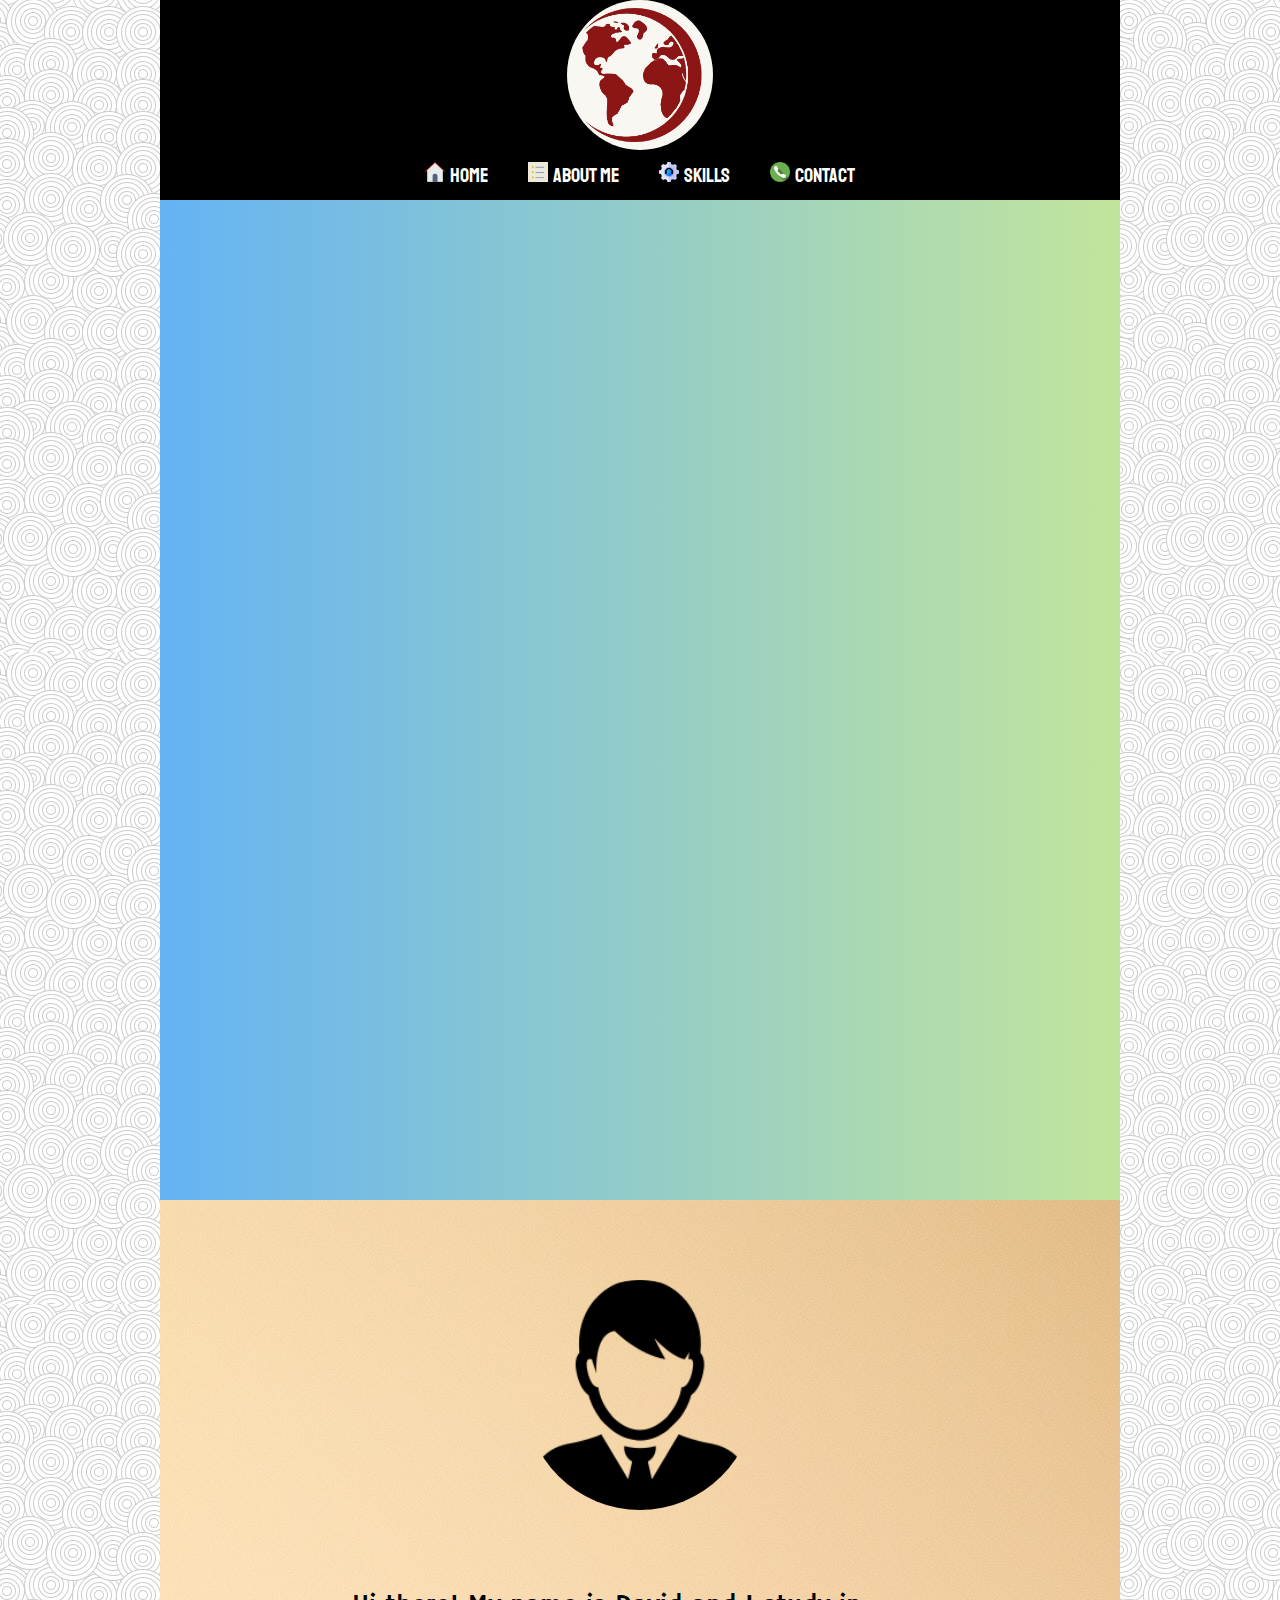
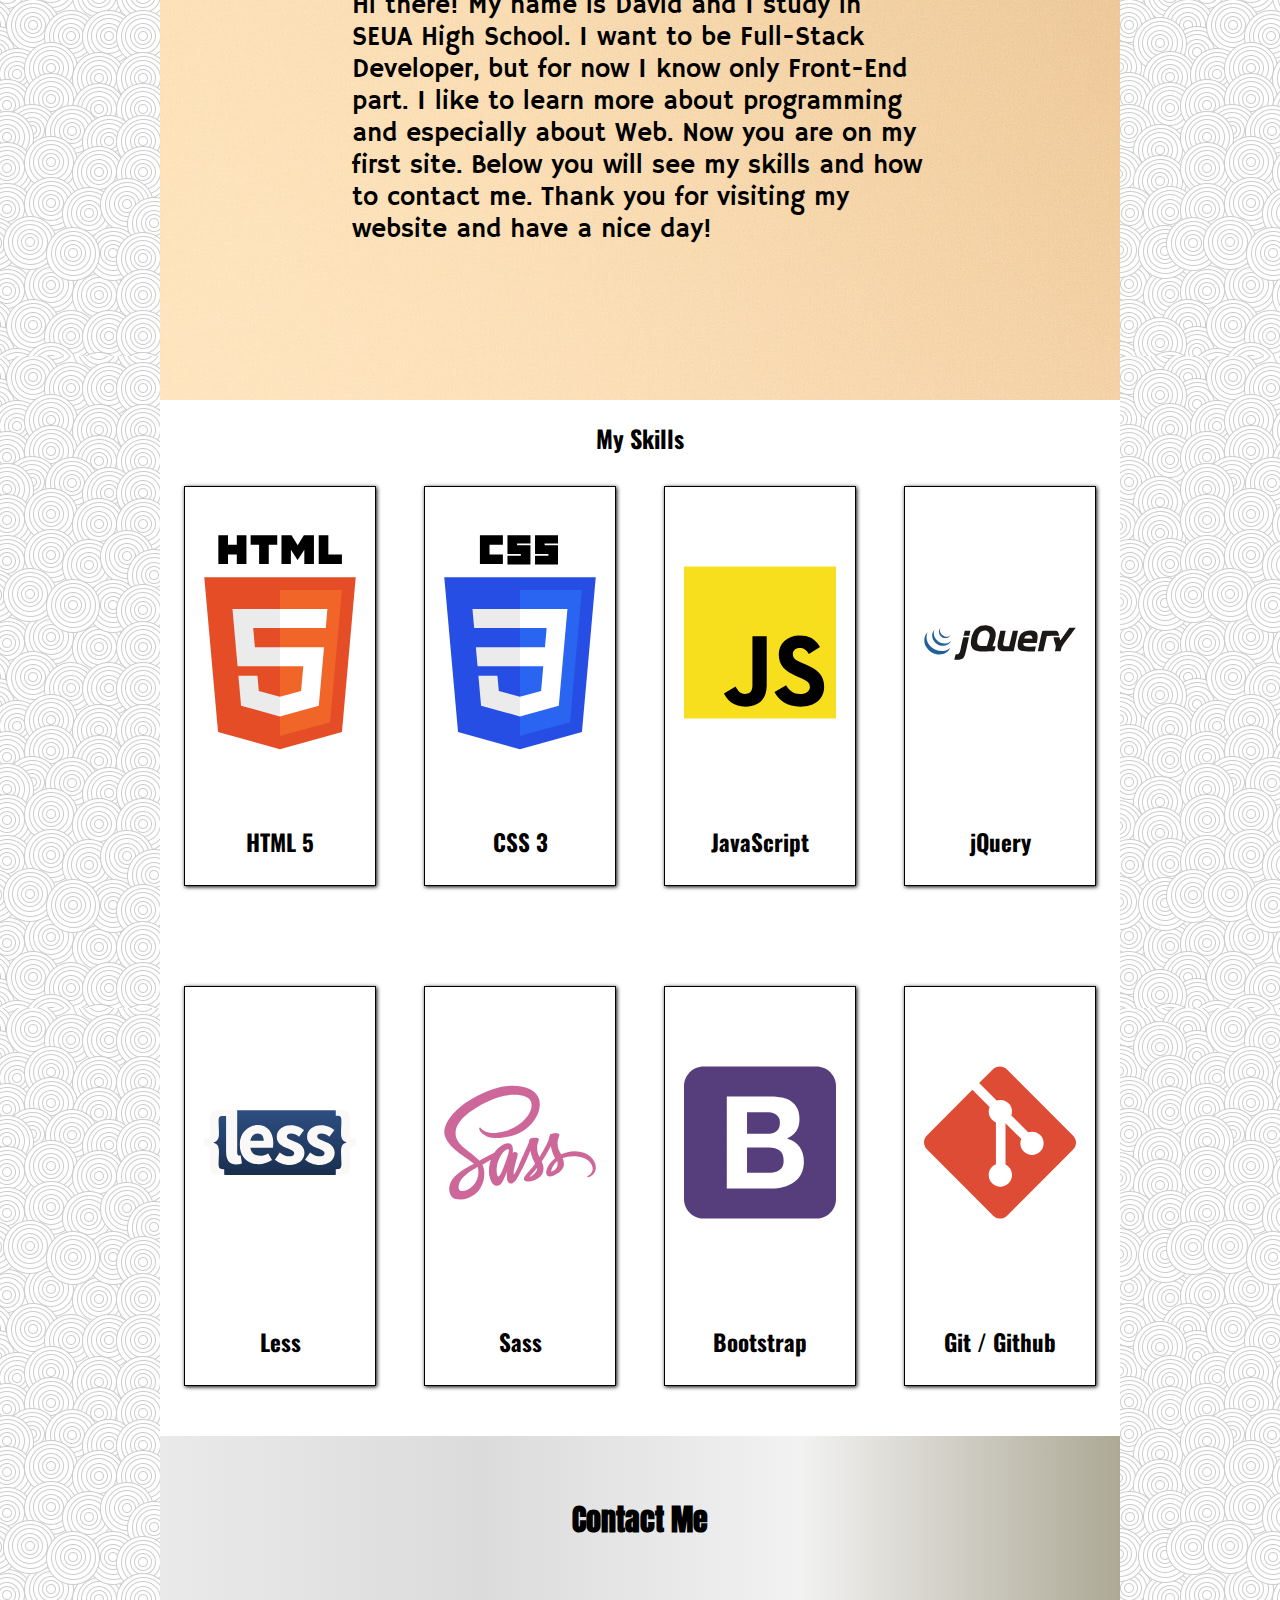
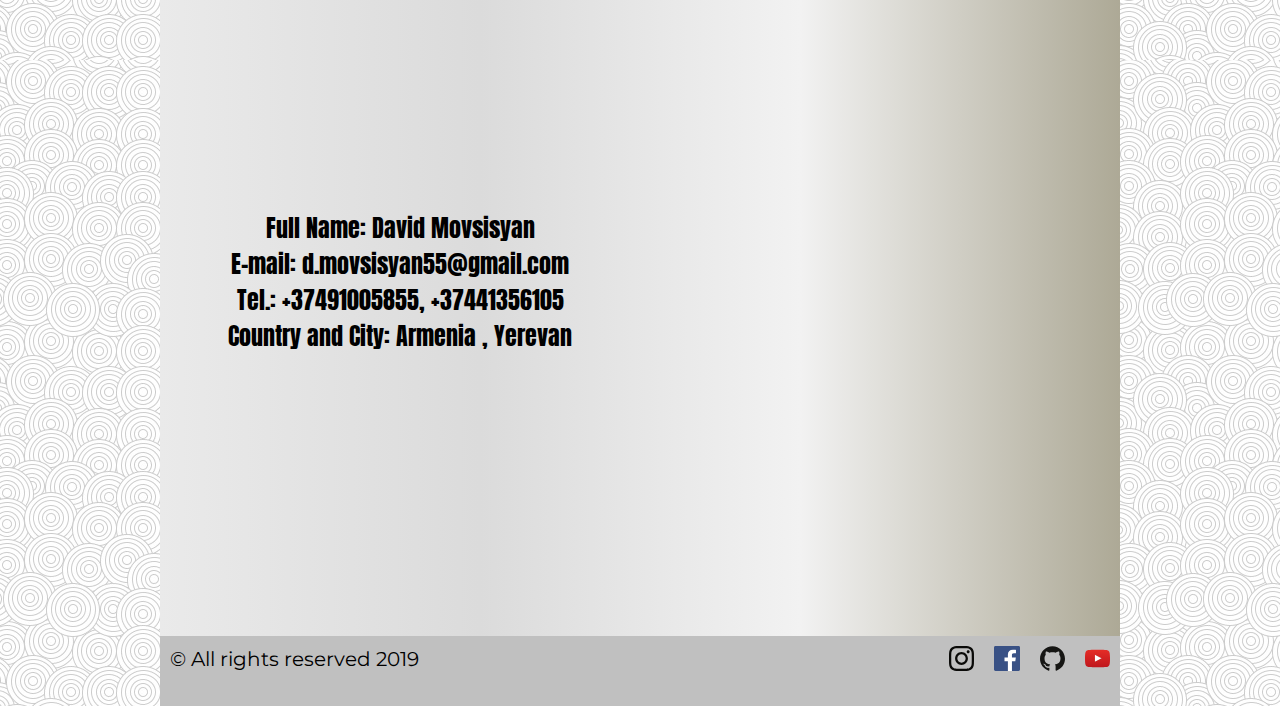
==== index.html @ c710116a "MyWebsitev1.0" ====
<!DOCTYPE html>
<html>

<head>
    <title>Site Example</title>
    <meta charset="utf-8">
    <meta name="viewport" content="width=device-width, initial-scale=1.0">
    <link rel="stylesheet" href="./style/style.css">
    <link rel="stylesheet" href="./style/header.css">
    <link rel="stylesheet" href="./style/main.css">
    <link rel="stylesheet" href="./style/footer.css">
    <link rel="stylesheet" href="./style/mediaQueries.css">
    <link rel="shortcut icon" href="./ico/icon.ico" type="image/x-icon">

    <link href="https://fonts.googleapis.com/css?family=Staatliches" rel="stylesheet">
    <link href="https://fonts.googleapis.com/css?family=Montserrat" rel="stylesheet">
    <link href="https://fonts.googleapis.com/css?family=Inconsolata" rel="stylesheet">
    <link href="https://fonts.googleapis.com/css?family=Anton" rel="stylesheet">
    <link href="https://fonts.googleapis.com/css?family=Laila" rel="stylesheet">
    <link href="https://fonts.googleapis.com/css?family=Oswald" rel="stylesheet">
    <link href="https://fonts.googleapis.com/css?family=Hammersmith+One" rel="stylesheet">


    <script src="https://cdnjs.cloudflare.com/ajax/libs/jquery/3.3.1/jquery.min.js"></script>
    <script src="./script/script.js"></script>
</head>

<body>
    <header>
        <img src="./img/logo.png" alt="Site Logo" id="logo">
    </header>
    <nav id="menu" data-status="deactive">
        <img src="./img/logo.png" alt="Site Mini Logo" id="mini-logo" data-status="deactive">
        <ul>
            <li><img src="./ico/home.ico" alt="Home Icon" class="tab-icons"><a href="#home" id="home-tab"
                    class="menu-text">
                    Home </a></li>
            <li><img src="./ico/list.ico" alt="About Icon" class="tab-icons"><a href="#about-me" id="home-tab"
                    class="menu-text">
                    About me</a></li>
            <li><img src="./ico/settings.ico" alt="Contact Icon" class="tab-icons"><a href="#skills" id="contact-tab"
                    class="menu-text">
                    Skills </a></li>
            <li><img src="./ico/phone.ico" alt="Other Icon" class="tab-icons"><a href="#contact" id="other-tab"
                    class="menu-text">
                    Contact</a></li>
        </ul>
    </nav>
    <main id="main">
        <a id="home"></a>
        <section id="basic-langs-section">

            <article class="basic-langs deactive" id="html-article">
                <h1>HTML 5</h1>
                <p>Lorem ipsum dolor sit amet, consectetur adipisicing elit. Est fugiat iure vitae enim qui cupiditate
                    sint! Quos nisi qui porro similique eligendi, laboriosam laborum! Temporibus eum praesentium in
                    reiciendis quidem!</p>
                <img src="./img/html-5.svg" alt="HTML 5">
            </article>

            <article class="basic-langs deactive" id="css-article">
                <h1>CSS 3</h1>
                <p>Lorem ipsum dolor sit amet, consectetur adipisicing elit. Est fugiat iure vitae enim qui cupiditate
                    sint! Quos nisi qui porro similique eligendi, laboriosam laborum! Temporibus eum praesentium in
                    reiciendis quidem!</p>
                <img src="./img/css-3.svg" alt="HTML 5">
            </article>

            <article class="basic-langs deactive" id="js-article">
                <h1>JavaScript</h1>
                <p>Lorem ipsum dolor sit amet, consectetur adipisicing elit. Est fugiat iure vitae enim qui cupiditate
                    sint! Quos nisi qui porro similique eligendi, laboriosam laborum! Temporibus eum praesentium in
                    reiciendis quidem!</p>
                <img src="./img/javascript.svg" alt="HTML 5">
            </article>

        </section>
        <a id="about-me"></a>
        <section id="about-me-section">
            <img src="./img/myPhoto.png" id="my-photo" alt="My Photo">
            <p id="my-bio">
                Hi there! My name is David and I study in SEUA High School. I want to be Full-Stack Developer, but for
                now I know only Front-End part. I
                like to learn more about programming and especially about Web. Now you are on my first site. Below you
                will see my skills and how to contact me. Thank you for visiting my website and have a nice day!
            </p>
        </section>
        <a id="skills"></a>
        <h2 id="my-skills-h2">My Skills</h2>
        <section id="my-skills-section">
            <article class="skills-articles">
                <ul class="skills-ul">
                    <li class="skill">
                        <img src="./img/html-5.svg" alt="HTML5">
                        <h3>HTML 5</h3>
                    </li>
                    <li class="skill">
                        <img src="./img/css-3.svg" alt="CSS3">
                        <h3>CSS 3</h3>
                    </li>
                    <li class="skill"><img src="./img/javascript.svg" alt="CSS3">
                        <h3>JavaScript</h3>
                    </li>
                    <li class="skill"><img src="./img/jquery.svg" alt="CSS3">
                        <h3>jQuery</h3>
                    </li>
                </ul>
            </article>
            <article class="skills-articles">
                <ul class="skills-ul">
                    <li class="skill"><img src="./img/less.svg" alt="CSS3">
                        <h3>Less</h3>
                    </li>
                    <li class="skill"><img src="./img/sass.svg" alt="CSS3">
                        <h3>Sass</h3>
                    </li>
                    <li class="skill"><img src="./img/bootstrap.svg" alt="CSS3">
                        <h3>Bootstrap</h3>
                    </li>
                    <li class="skill"><img src="./img/git-icon.svg" alt="CSS3">
                        <h3>Git / Github</h3>
                    </li>
                </ul>
            </article>
        </section>
        <a id="contact"></a>
        <section id="contact-section">
            <h3>Contact Me</h3>
            <article id="wrapper">
                <article id="contact-text" class="contact-box">
                    <ul>
                        <li>Full Name: David Movsisyan</li>
                        <li>E-mail: d.movsisyan55@gmail.com</li>
                        <li>Tel.: +37491005855, +37441356105</li>
                        <li>Country and City: Armenia , Yerevan</li>
                    </ul>
                </article>
                <article id="contact-google-map" class="contact-box">
                    <iframe
                        src="https://www.google.com/maps/embed?pb=!1m18!1m12!1m3!1d3047.81558860102!2d44.520844415647645!3d40.19091727726535!2m3!1f0!2f0!3f0!3m2!1i1024!2i768!4f13.1!3m3!1m2!1s0x406abd2086b2df83%3A0xc610c0812ab39292!2sSEUA+High+School!5e0!3m2!1sru!2s!4v1551697526144"
                        frameborder="0" style="border:0" allowfullscreen></iframe>
                </article>
            </article>

        </section>
    </main>
    <footer>
        <span id="rigths">&copy; All rights reserved 2019</span>
        <ul>
            <li><a href="https://instagram.com" target="_blank"><img src="./ico/instagram-icon.svg" alt="Instagram"
                        class="footer-icons"></a></li>
            <li><a href="https://facebook.com" target="_blank"><img src="./ico/facebook.svg" alt="Facebook"
                        class="footer-icons"></a></li>
            <li><a href="https://github.com" target="_blank"><img src="./ico/github-icon.svg" alt="Git"
                        class="footer-icons"></a></li>
            <li><a href="https://youtube.com" target="_blank"><img src="./ico/youtube.svg" alt="Youtube"
                        class="footer-icons"></a></li>
        </ul>
    </footer>
</body>

</html>
---- style/style.css ----
* {
    margin: 0;
    padding: 0;
    outline: none;
    box-sizing: border-box;
}

body {
    background-color: #d5deed;
    background-image: url("../img/background.jpg");
    /* background-repeat: no-repeat repeat; */
}
---- style/header.css ----
header {
    text-align: center;
    width: 75vw;
    height: 150px;

    background-color: black;

    margin: auto;
}

header>img {
    display: inline-block;
    border-radius: 50%;
    height: 100%;
}

nav {
    z-index: 5;
}

nav[data-status="deactive"] {
    display: flex;
    align-items: center;
    position: relative;

    width: 75vw;
    height: 50px;

    background-color: black;
    margin: auto;

    transition: background-color .2s linear, height .3s linear, border-radius .5s linear;
}

nav[data-status="active"] {
    display: flex;
    align-items: center;
    position: fixed;

    width: 75vw;
    height: 59px;
    border-radius: 0px 0px 10px 10px;
    opacity: 0.85;

    top: 0px;
    right: 0;
    left: 0;
    margin-left: auto;
    margin-right: auto;

    background-color: rgb(44, 35, 35);

    transition: background-color .2s linear, height .3s linear, border-radius .5s linear;
}

nav>img[data-status="deactive"] {
    position: absolute;
    opacity: 0;

    height: 85%;
    border-radius: 50%;

    transition: opacity .2s linear;

    left: 10px;
}

nav>img[data-status="active"] {
    position: absolute;
    opacity: 1;

    height: 85%;
    border-radius: 50%;

    transition: opacity .2s linear;

    left: 10px;
}

nav>ul {
    display: flex;
    justify-content: center;
    list-style: none;

    transition: justify-content .1s linear;
    width: 100%;
}

nav>ul>li {
    margin: 0px 20px;
    /* width: 100px; */
    /* max-height: 25px; */
}

nav>ul>li>a.menu-text {
    /* position: relative; */
    text-decoration: none;
    color: white;
    font-size: 1.26em;
    font-family: 'Staatliches', cursive;

    transition: color .1s linear, font-size .1s linear;
}

nav>ul>li>a.menu-text.active {
    text-decoration: none;
    color: white;
    font-size: 1.312em;
    font-family: 'Staatliches', cursive;

    transition: color .1s linear, font-size .1s linear;
}

nav>ul>li>a.menu-text:hover {
    color: rgb(168, 159, 159);
}


img.tab-icons {
    margin-right: 2px;
    width: 20px;
    height: 20px;

    transform: scale(1);
    transition: transform .1s linear, margin-right .1s linear;
}

img.tab-icons.active {
    margin-right: 4px;

    transform: scale(1.1);
    transition: transform .1s linear, margin-right .1s linear;
}
---- style/main.css ----
main {
    width: 75vw;
    height: auto;
    background-color: white;
    margin: auto;
    text-align: center;
}

/* Basic langs */

section#basic-langs-section {
    display: flex;
    flex-direction: column;
    justify-content: space-around;
    text-align: center;
    width: 100%;
    height: 1000px;
    background: #c2e59c;
    /* fallback for old browsers */
    background: -webkit-linear-gradient(to right, #64b3f4, #c2e59c);
    /* Chrome 10-25, Safari 5.1-6 */
    background: linear-gradient(to right, #64b3f4, #c2e59c);
    /* W3C, IE 10+/ Edge, Firefox 16+, Chrome 26+, Opera 12+, Safari 7+ */
}

article.basic-langs.deactive {
    opacity: 0;
}

article#html-article.basic-langs.active {
    opacity: 1;
    transition: opacity .5s linear;
    transition-delay: .5s;
}

article#css-article.basic-langs.active {
    opacity: 1;
    transition: opacity .5s linear;
    transition-delay: 1s;
}

article#js-article.basic-langs.active {
    opacity: 1;
    transition: opacity .5s linear;
    transition-delay: 1.5s;
}

article.basic-langs {
    position: relative;
    width: 100%;
    height: 25%;
}

article.basic-langs>h1 {
    font-family: 'Oswald', sans-serif;
    position: absolute;
    width: 75%;
    font-size: 1.9em;
    top: 20%;
}

article.basic-langs>p {
    font-family: 'Laila', serif;
    position: absolute;
    width: 75%;
    font-size: 1.2em;
    top: 40%;
}

article.basic-langs>img {
    position: absolute;
    top: 0;
    height: 100%;
    width: 20%;
    right: 0;
}

article#css-article>img {
    left: 10px;
}

article#css-article>h1 {
    right: 0;
}

article#css-article>p {
    right: 0;
}

/* About me */

section#about-me-section {
    width: 100%;
    height: 800px;
    display: flex;
    flex-direction: column;
    align-items: center;
    text-align: left;
    background-image: url("../img/aboutMeBG.jpg");
}

img#my-photo {
    display: inline-block;
    position: relative;
    top: 10%;
    border-radius: 50%;
    width: 230px;
    height: 230px;
}

p#my-bio {
    max-width: 60%;
    position: relative;
    top: 20%;
    font-size: 1.625em;
    font-family: 'Hammersmith One', sans-serif;
}

/* My skills */

h2#my-skills-h2{
    font-family: 'Oswald', sans-serif;
    position: relative;
    top: 20px;
}

section#my-skills-section {
    width: 100%;
    height: 1000px;
    background-color: white;
}

article.skills-articles {
    display: flex;
    justify-content: center;
    align-items: center;
    width: 100%;
    height: 50%;
}

ul.skills-ul {
    list-style: none;
    display: flex;
    justify-content: space-around;
    align-items: center;
    width: 100%;
    height: 100%;
}

li.skill {
    display: flex;
    flex-direction: column;
    justify-content: space-around;
    align-items: center;
    width: 20%;
    height: 80%;
    border: 1px solid black;
    box-shadow: 1px 1px 4px;
    transform: scale(1);
    transition: transform .3s linear, box-shadow .3s linear;
}

li.skill:hover {
    transform: scale(1.02);
    box-shadow: 1px 1px 10px;
    transition: transform .3s linear, box-shadow .3s linear;
}

li.skill>img {
    width: 80%;
    height: 65%;
}

li.skill>h3 {
    font-size: 1.438em;
    font-family: 'Oswald', sans-serif;
}

/* Contact section */

section#contact-section {
    height: 800px;
    width: 100%;
    background: #ADA996;
    /* fallback for old browsers */
    background: -webkit-linear-gradient(to right, #EAEAEA, #DBDBDB, #F2F2F2, #ADA996);
    /* Chrome 10-25, Safari 5.1-6 */
    background: linear-gradient(to right, #EAEAEA, #DBDBDB, #F2F2F2, #ADA996);
    /* W3C, IE 10+/ Edge, Firefox 16+, Chrome 26+, Opera 12+, Safari 7+ */
    text-align: center;
}

section#contact-section>h3 {
    font-size: 1.9em;
    position: relative;
    top: 60px;
    font-family: 'Anton', sans-serif;
}

article.contact-box {
    width: 50%;
    height: 100%;
}

article#wrapper {
    width: 100%;
    height: 100%;
    display: flex;
}

article#contact-text {
    display: flex;
    justify-content: center;
    align-items: center;
}

article#contact-text>ul {
    list-style: none;
    font-size: 1.5em;
    font-family: 'Anton', sans-serif;
}

article#contact-google-map {
    display: flex;
    justify-content: center;
    align-items: center;
}

article#contact-google-map>iframe {
    width: 80%;
    height: 40%;
}
---- style/footer.css ----
footer {
    height: 70px;
    width: 75vw;

    background: silver;

    font-family: 'Montserrat', sans-serif;

    position: relative;
    bottom: 0px;
    margin: auto;
}

footer>ul {
    list-style: none;
    display: flex;
    justify-content: flex-end;
    position: relative;
    top: 10px;

    transition: top .1s linear;
}

footer>ul>li {
    margin: 0px 10px;
}

span#rigths {
    position: absolute;
    font-size: 20px;
    bottom: 50%;
    left: 10px;

    transition: font-size .1s linear
}

.footer-icons {
    width: 1.575em;
    height: 1.575em;

    transform: scale(1);
    transition: transform .1s linear;
}

.footer-icons:hover {
    transform: scale(1.2);
    transition: transform .1s linear;
}
---- style/mediaQueries.css ----
@media (max-width:848px) {
    img#my-photo {
        width: 130px;
        height: 130px;
    }
    p#my-bio {
        font-size: 1.225em;
    }
    section#my-skills-section{
        height: 600px;
    }
    h2#my-skills-h2{
        font-size: 1.2em;
        top: 0;
    }
    section#contact-section>h3{
        font-size:1.4em;
    }
    article#contact-text>ul{
        font-size:1.2em;
    }
    article#wrapper{
        flex-direction: column;
    }
    article.contact-box{
        width: 100%;
        height: 50%;
    }
    article#contact-google-map>iframe{
        height: 80%;
    }
}

@media (max-width:790px) {
    #mini-logo {
        display: none;
    }
}

@media (max-width:632px) {
    header, nav[data-status="deactive"], nav[data-status="active"], footer, main {
        width: 100vw;
    }
    /* HEADER PART */
    nav>ul {
        justify-content: space-around;
    }
    nav>ul>li {
        width: auto;
    }
    nav>ul>li>a.menu-text {
        font-size: 0.756em;
    }
    nav>ul>li>a.menu-text.active {
        font-size: 1.03em;
    }
    img.tab-icons {
        display: none;
    }
    img.tab-icons.active {
        transform: scale(0.8);
    }
    /* MAIN PART */
    article.basic-langs>p {
        font-size: 0.8em;
    }
    article.basic-langs>h1 {
        font-size: 1.2em;
    }
    li.skill>h3 {
        font-size: 1em;
    }
    /* FOOTER PART */
    footer>ul {
        top: 40px;
    }
    footer>ul>li {
        margin: 0px 2px;
    }
    span#rigths {
        top: 2px;
        font-size: 14px;
    }
    .footer-icons {
        transform: scale(0.6);
    }
    .footer-icons:hover {
        transform: scale(0.8);
    }
}

@media (max-width:450px){
    section#my-skills-section{
        height: 250px;
    }
}
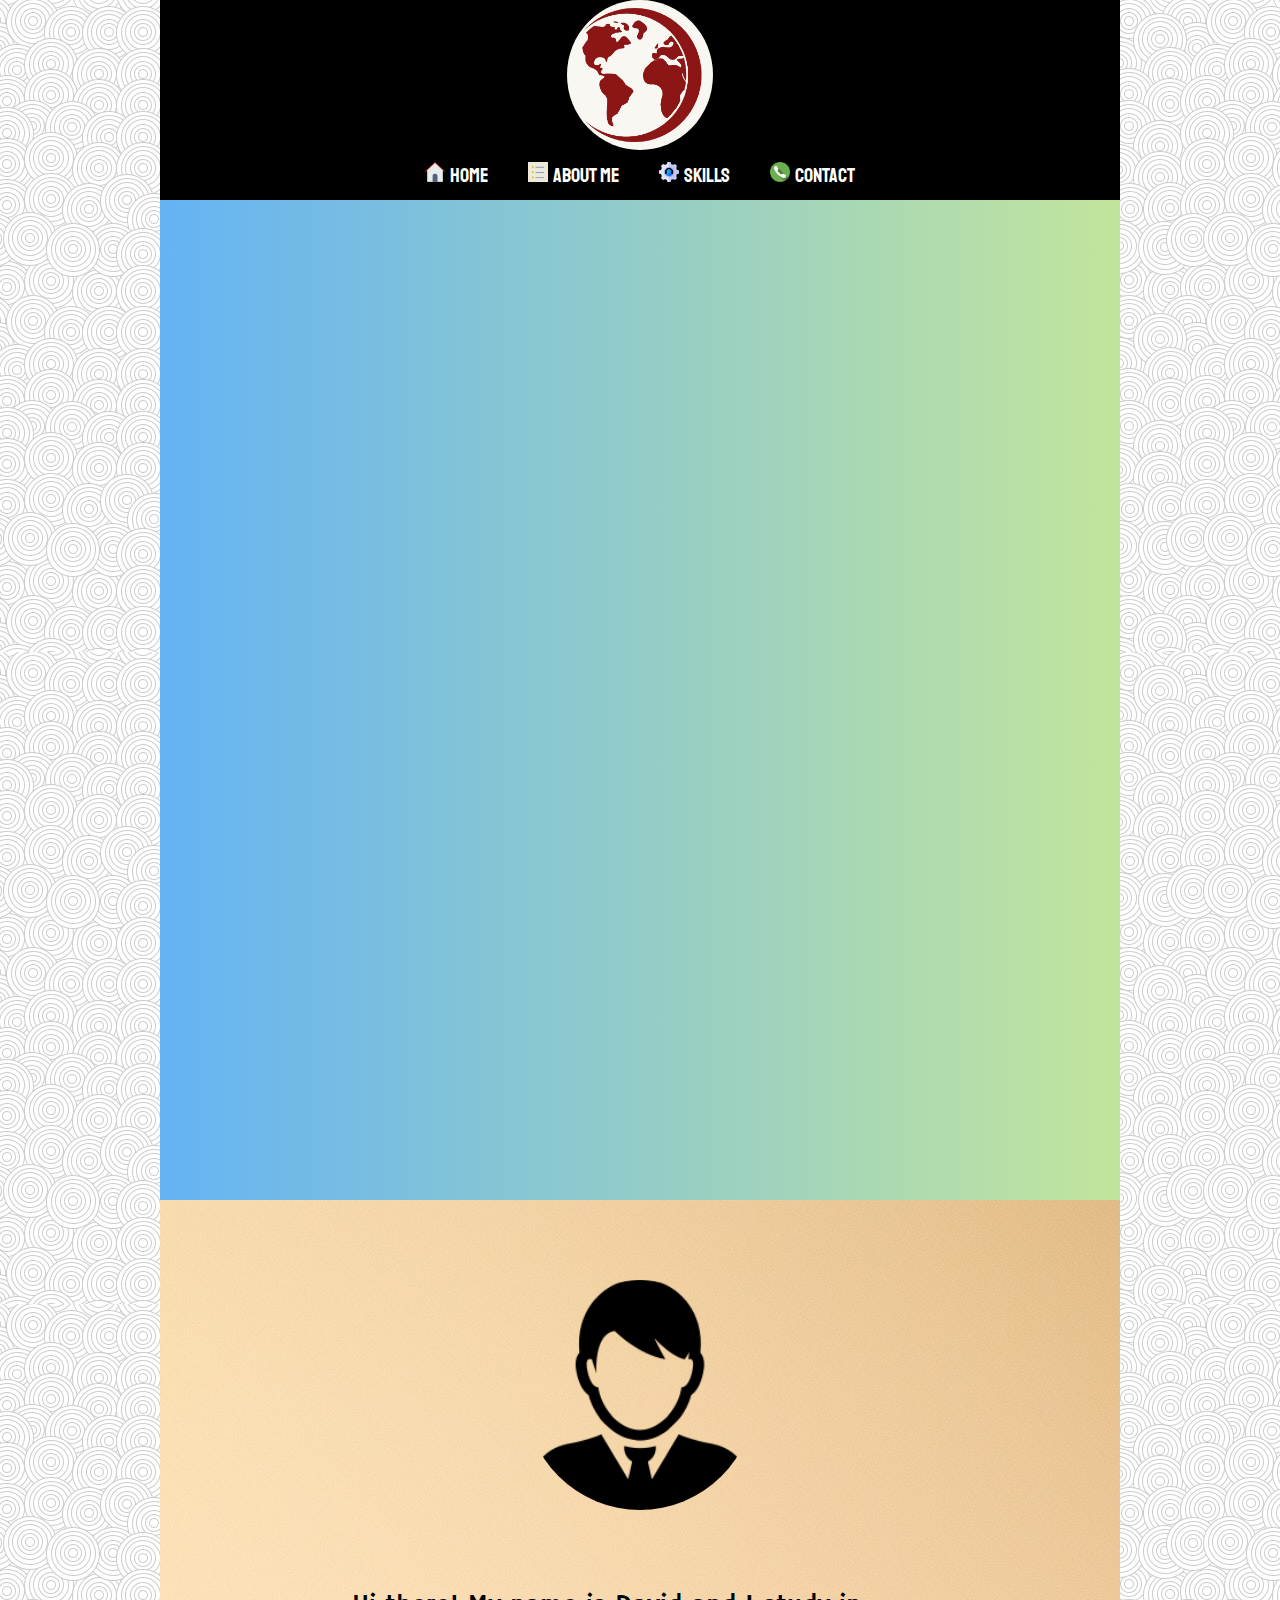
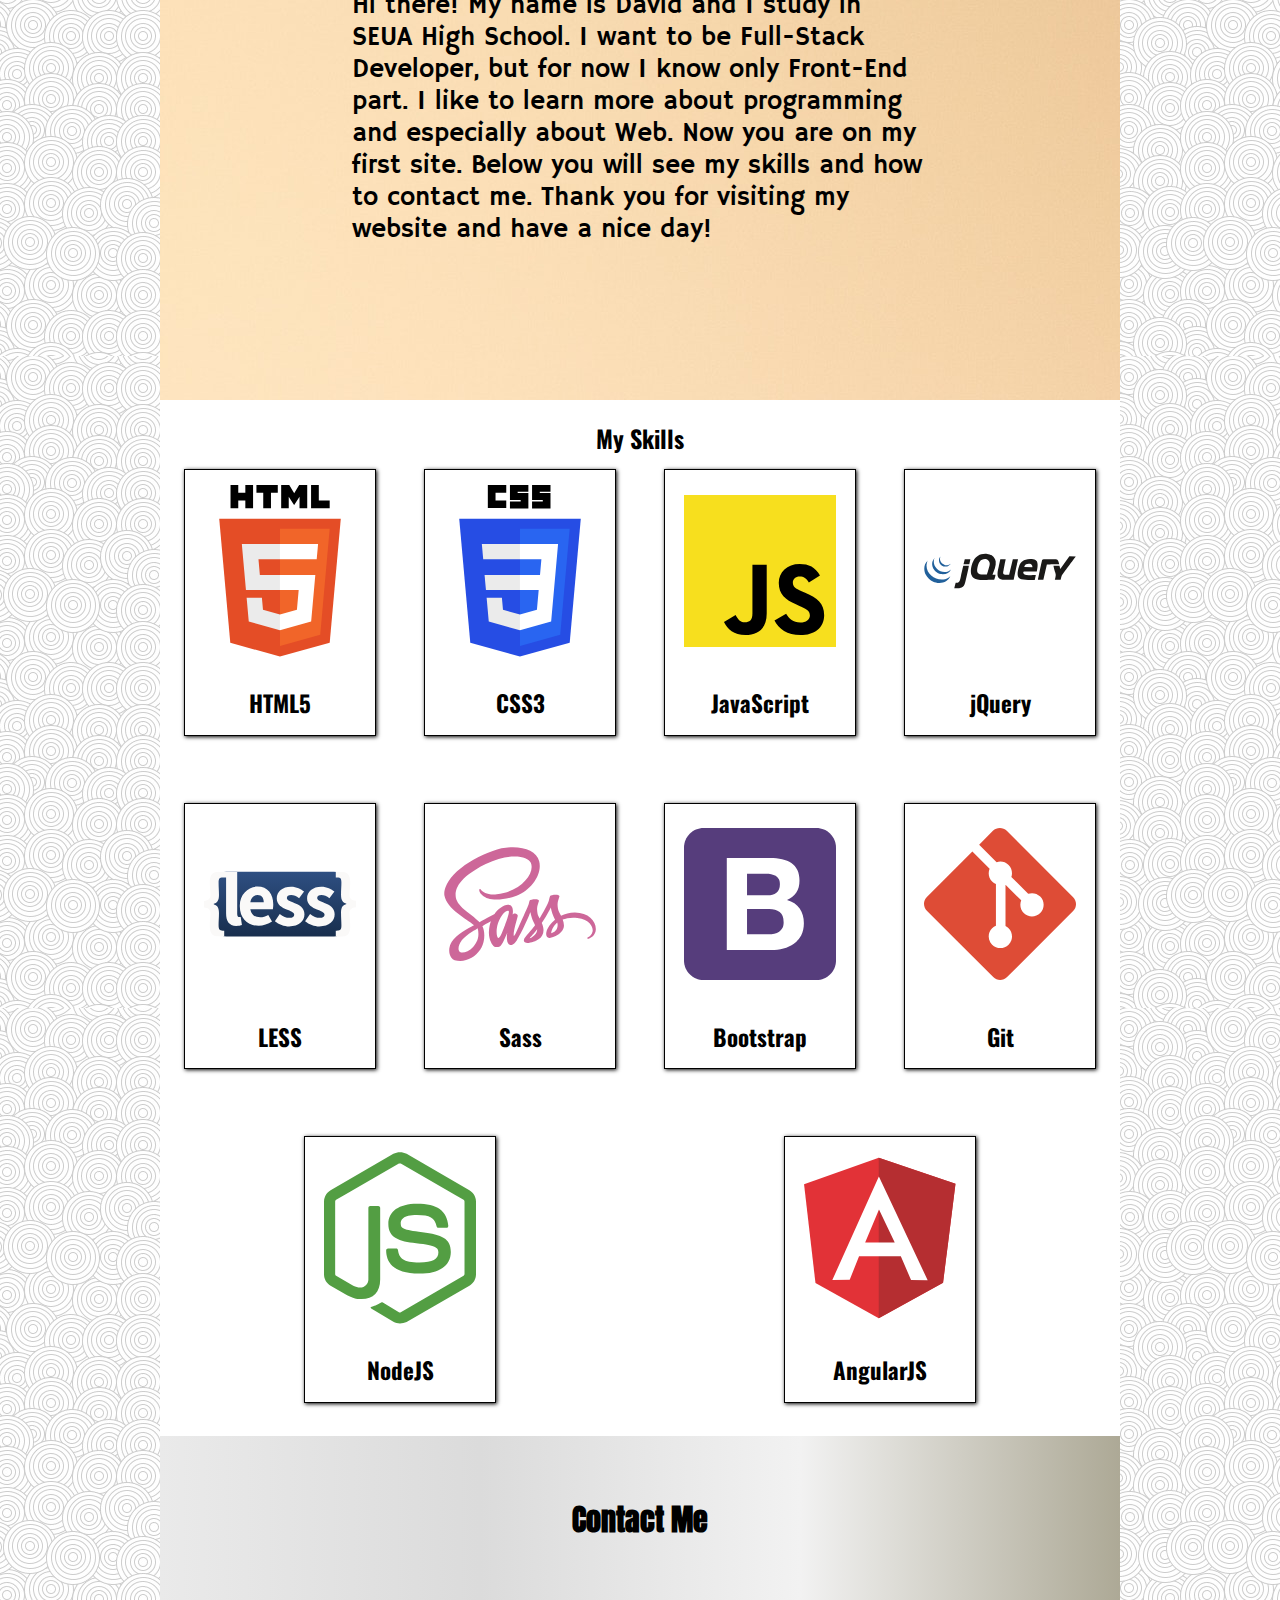
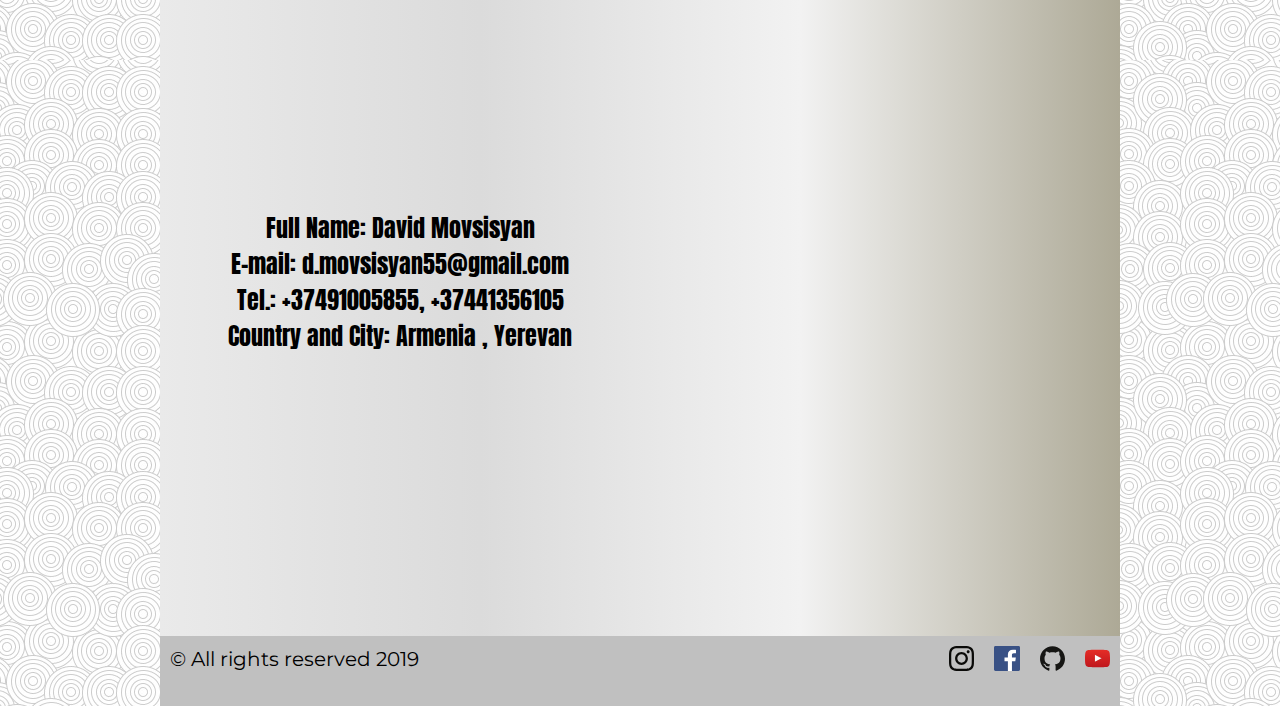
==== commit a50febb9: "PLS WORK!" ====
--- a/index.html
+++ b/index.html
@@ -5,6 +5,7 @@
     <title>Site Example</title>
     <meta charset="utf-8">
     <meta name="viewport" content="width=device-width, initial-scale=1.0">
+
     <link rel="stylesheet" href="./style/style.css">
     <link rel="stylesheet" href="./style/header.css">
     <link rel="stylesheet" href="./style/main.css">
@@ -22,7 +23,8 @@
 
 
     <script src="https://cdnjs.cloudflare.com/ajax/libs/jquery/3.3.1/jquery.min.js"></script>
-    <script src="./script/script.js"></script>
+    <script src="./script/script.js" defer ></script>
+    <script src="./script/skills_script.js" defer ></script>
 </head>
 
 <body>
@@ -55,7 +57,7 @@
                 <p>Lorem ipsum dolor sit amet, consectetur adipisicing elit. Est fugiat iure vitae enim qui cupiditate
                     sint! Quos nisi qui porro similique eligendi, laboriosam laborum! Temporibus eum praesentium in
                     reiciendis quidem!</p>
-                <img src="./img/html-5.svg" alt="HTML 5">
+                <img src="./img/html5.svg" alt="HTML 5">
             </article>
 
             <article class="basic-langs deactive" id="css-article">
@@ -63,7 +65,7 @@
                 <p>Lorem ipsum dolor sit amet, consectetur adipisicing elit. Est fugiat iure vitae enim qui cupiditate
                     sint! Quos nisi qui porro similique eligendi, laboriosam laborum! Temporibus eum praesentium in
                     reiciendis quidem!</p>
-                <img src="./img/css-3.svg" alt="HTML 5">
+                <img src="./img/css3.svg" alt="HTML 5">
             </article>
 
             <article class="basic-langs deactive" id="js-article">
@@ -88,40 +90,7 @@
         <a id="skills"></a>
         <h2 id="my-skills-h2">My Skills</h2>
         <section id="my-skills-section">
-            <article class="skills-articles">
-                <ul class="skills-ul">
-                    <li class="skill">
-                        <img src="./img/html-5.svg" alt="HTML5">
-                        <h3>HTML 5</h3>
-                    </li>
-                    <li class="skill">
-                        <img src="./img/css-3.svg" alt="CSS3">
-                        <h3>CSS 3</h3>
-                    </li>
-                    <li class="skill"><img src="./img/javascript.svg" alt="CSS3">
-                        <h3>JavaScript</h3>
-                    </li>
-                    <li class="skill"><img src="./img/jquery.svg" alt="CSS3">
-                        <h3>jQuery</h3>
-                    </li>
-                </ul>
-            </article>
-            <article class="skills-articles">
-                <ul class="skills-ul">
-                    <li class="skill"><img src="./img/less.svg" alt="CSS3">
-                        <h3>Less</h3>
-                    </li>
-                    <li class="skill"><img src="./img/sass.svg" alt="CSS3">
-                        <h3>Sass</h3>
-                    </li>
-                    <li class="skill"><img src="./img/bootstrap.svg" alt="CSS3">
-                        <h3>Bootstrap</h3>
-                    </li>
-                    <li class="skill"><img src="./img/git-icon.svg" alt="CSS3">
-                        <h3>Git / Github</h3>
-                    </li>
-                </ul>
-            </article>
+            
         </section>
         <a id="contact"></a>
         <section id="contact-section">
--- a/style/main.css
+++ b/style/main.css
@@ -135,7 +135,7 @@
     justify-content: center;
     align-items: center;
     width: 100%;
-    height: 50%;
+    /* height: 50%; */
 }
 
 ul.skills-ul {
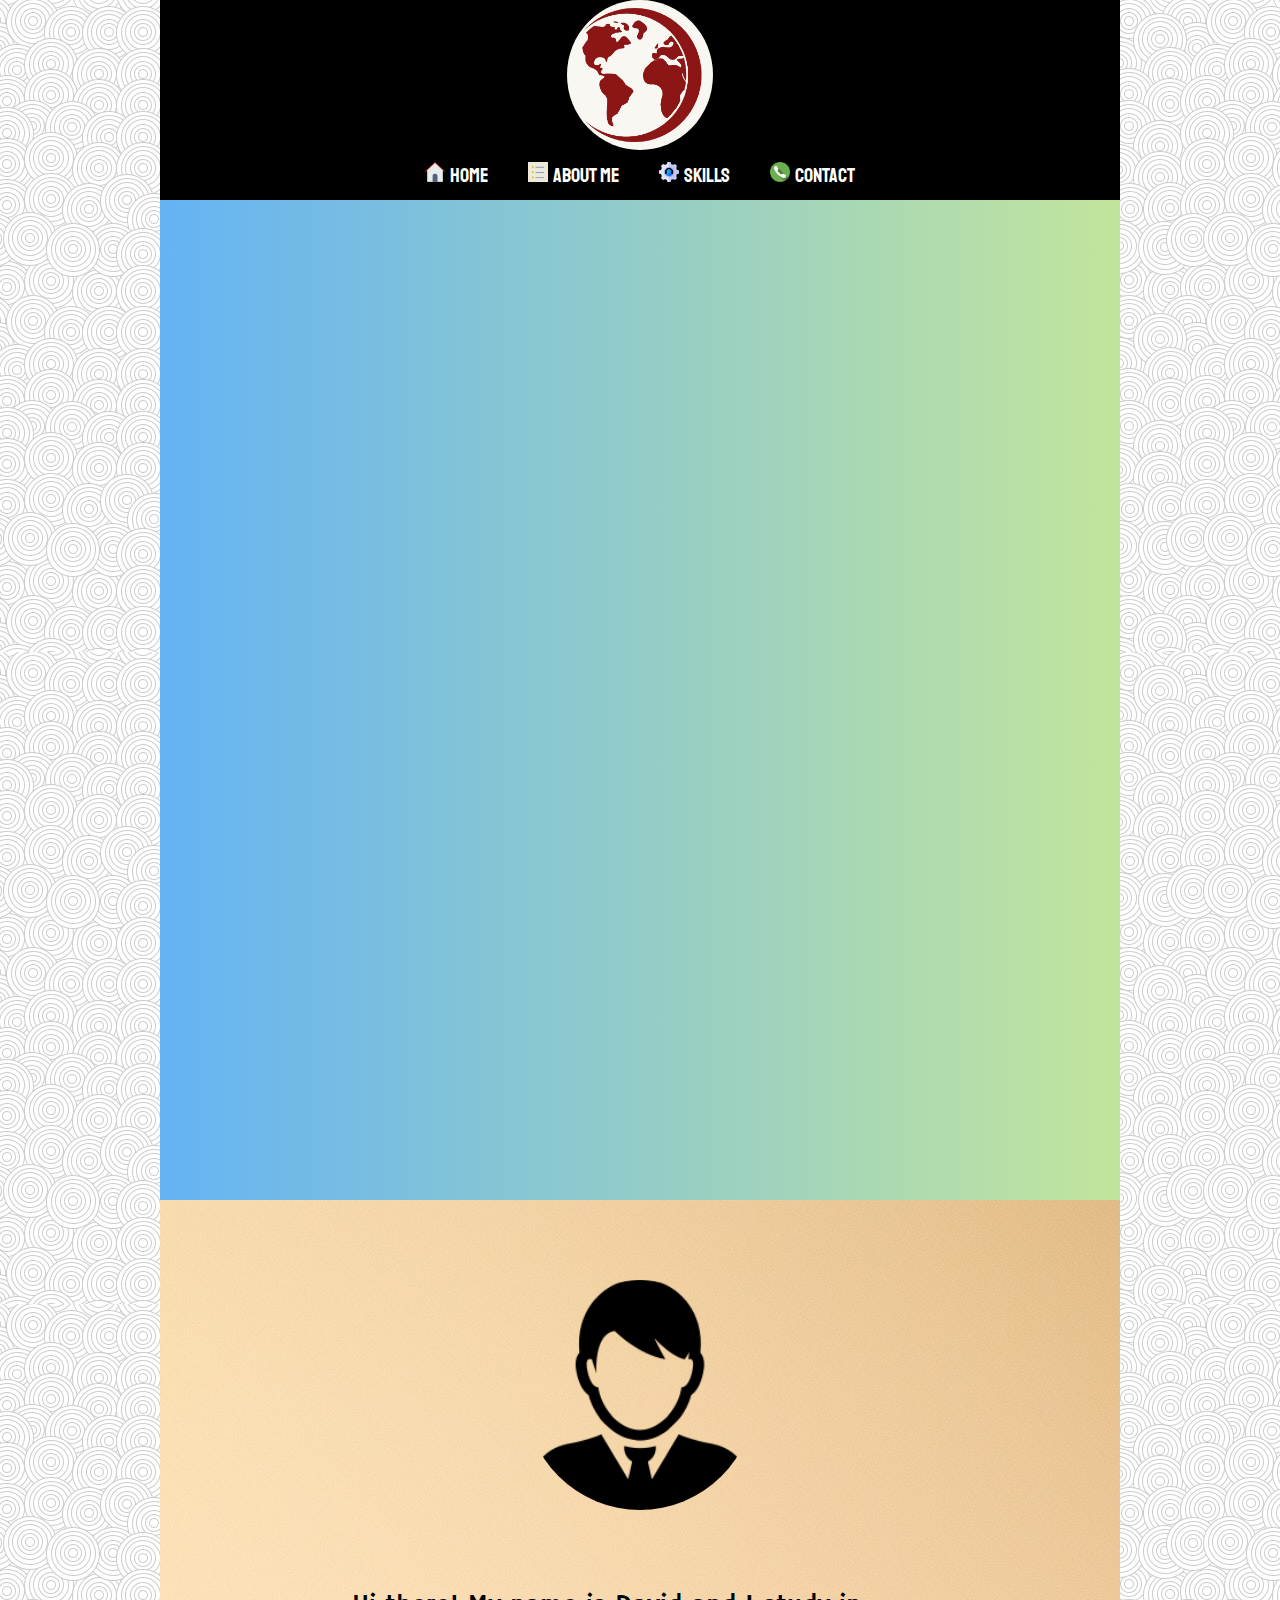
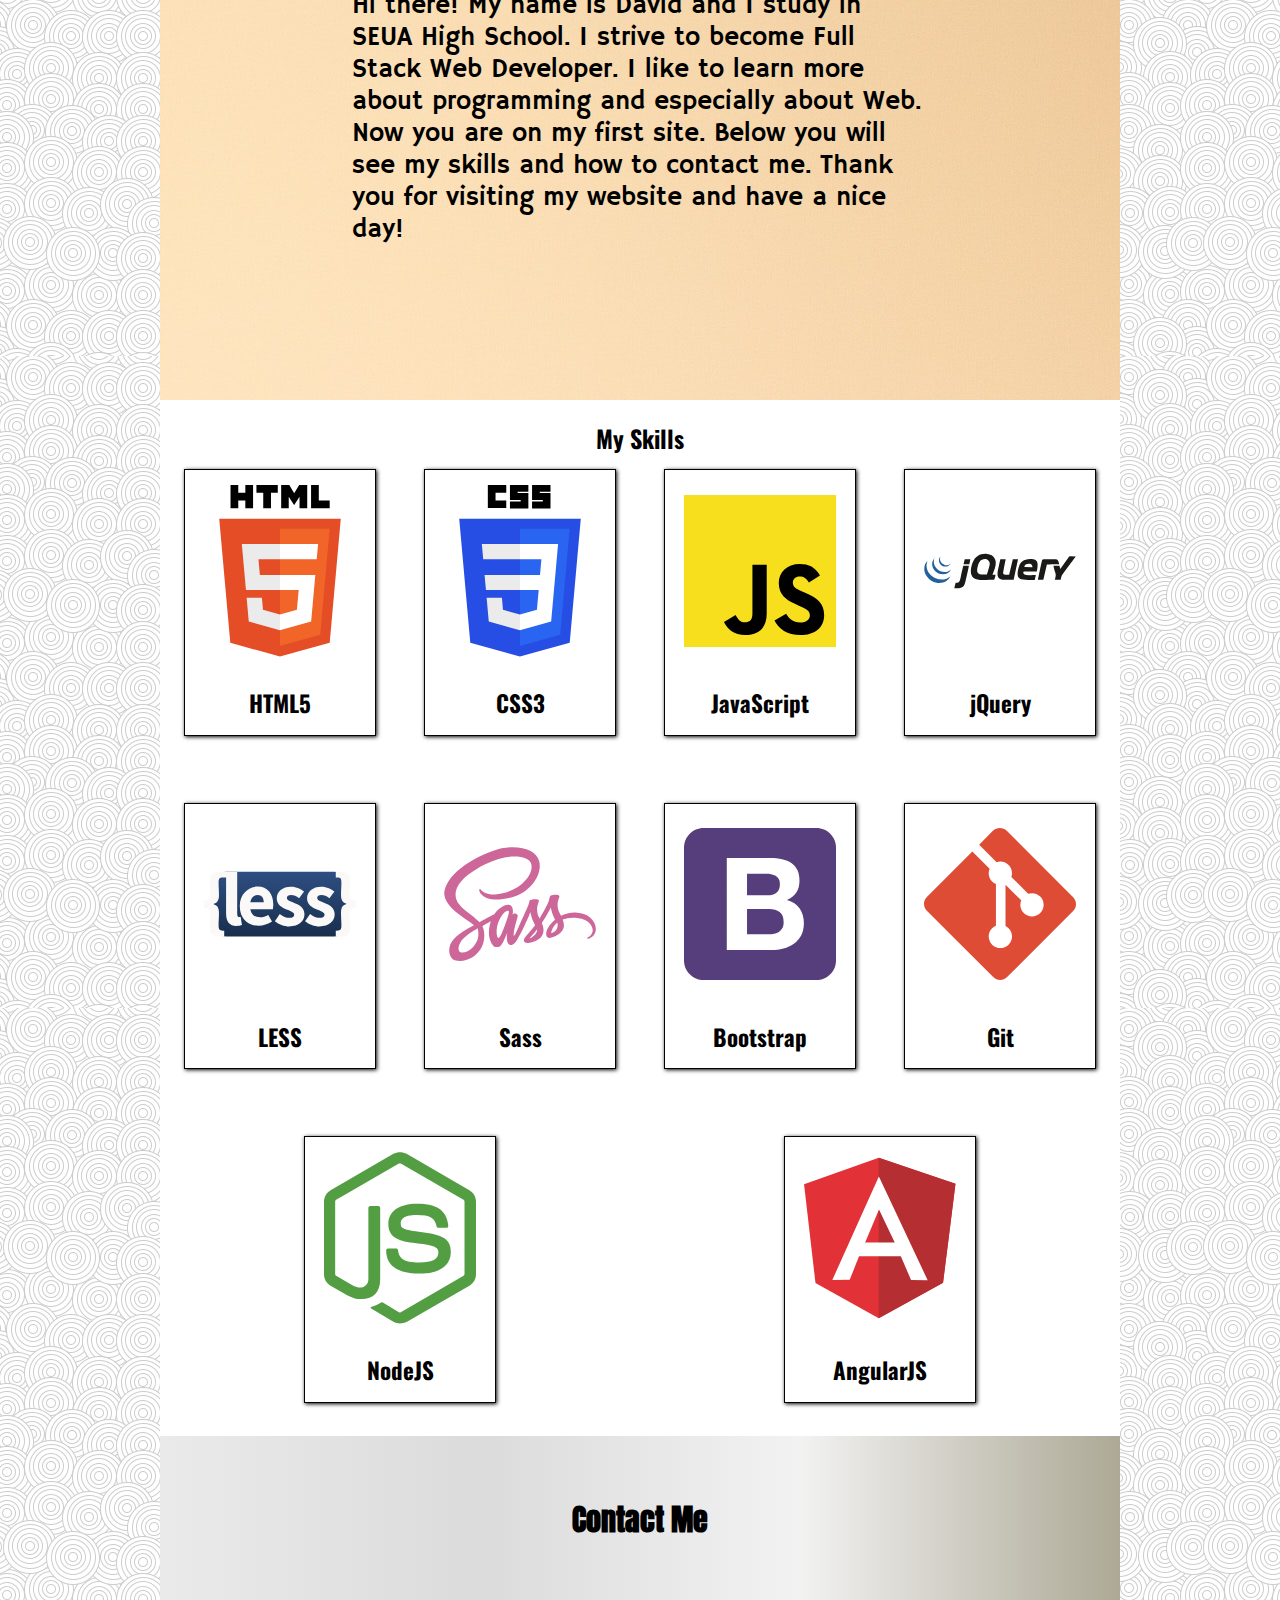
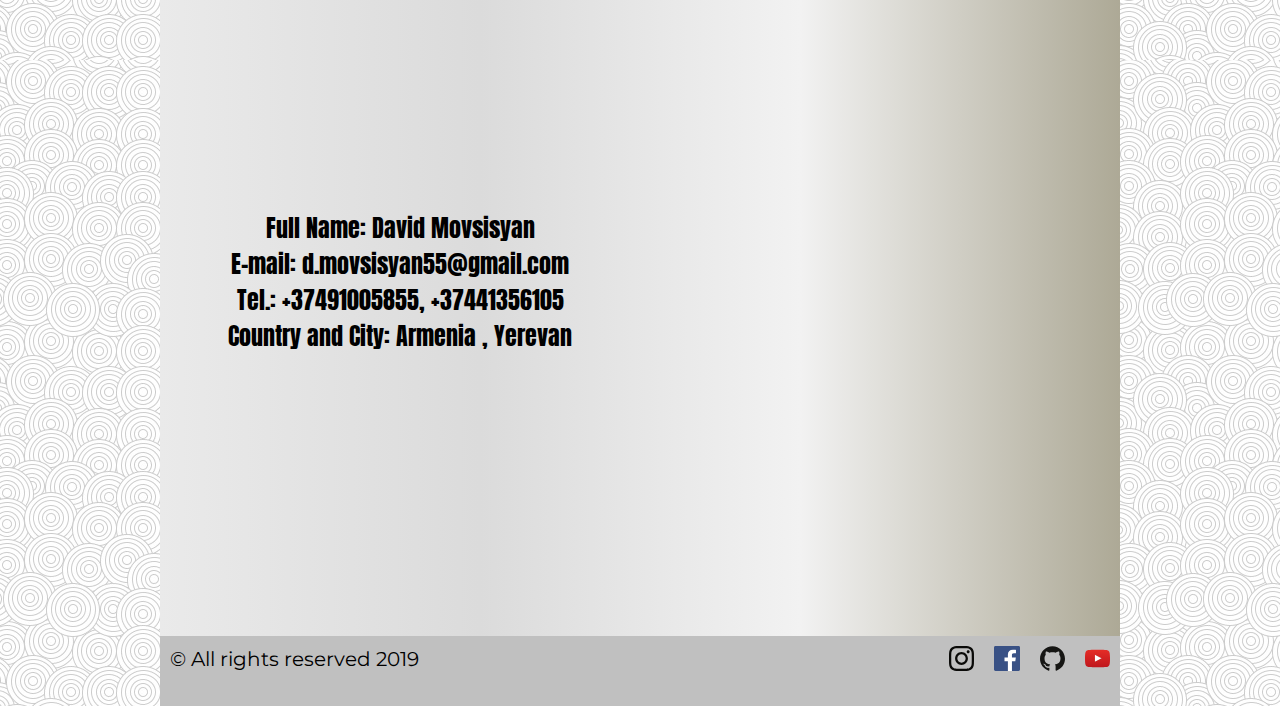
==== commit 067e1924: ".." ====
--- a/index.html
+++ b/index.html
@@ -81,8 +81,8 @@
         <section id="about-me-section">
             <img src="./img/myPhoto.png" id="my-photo" alt="My Photo">
             <p id="my-bio">
-                Hi there! My name is David and I study in SEUA High School. I want to be Full-Stack Developer, but for
-                now I know only Front-End part. I
+                Hi there! My name is David and I study in SEUA High School. 
+                I strive to become Full Stack Web Developer. I
                 like to learn more about programming and especially about Web. Now you are on my first site. Below you
                 will see my skills and how to contact me. Thank you for visiting my website and have a nice day!
             </p>
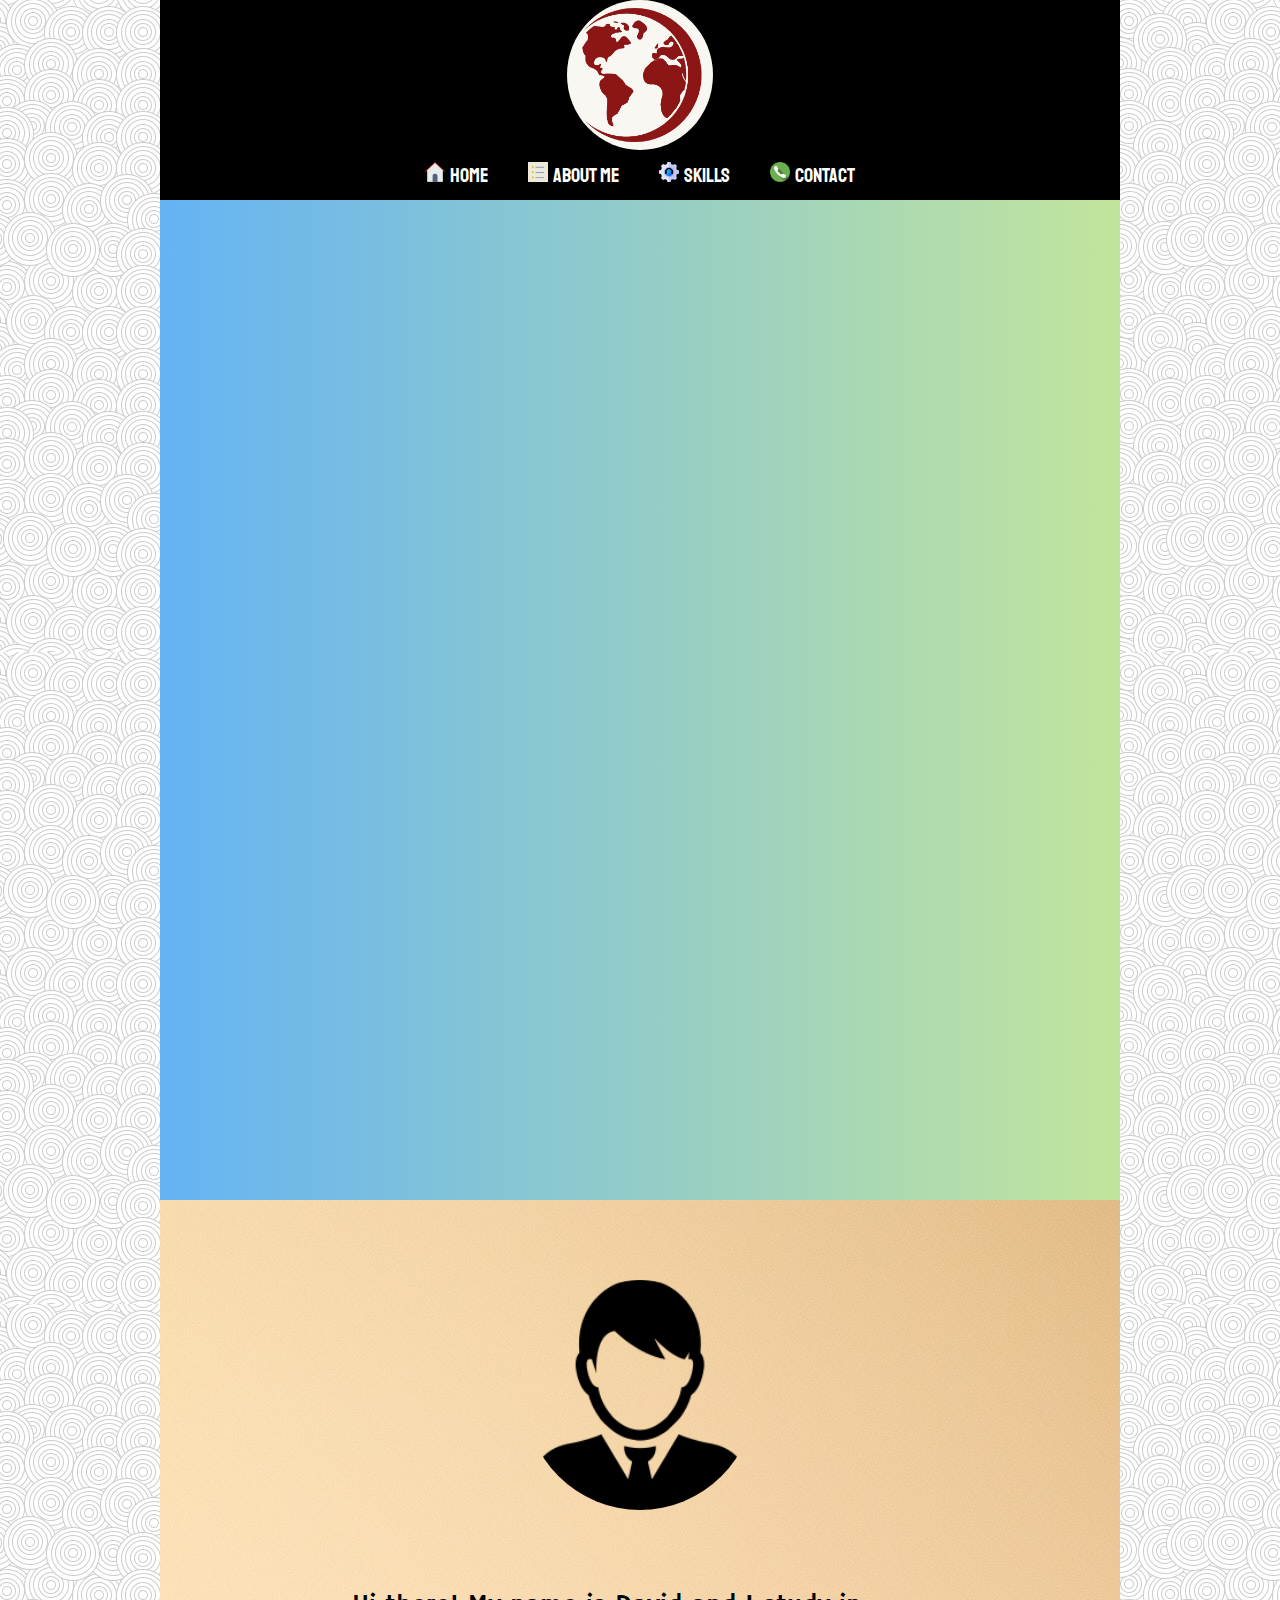
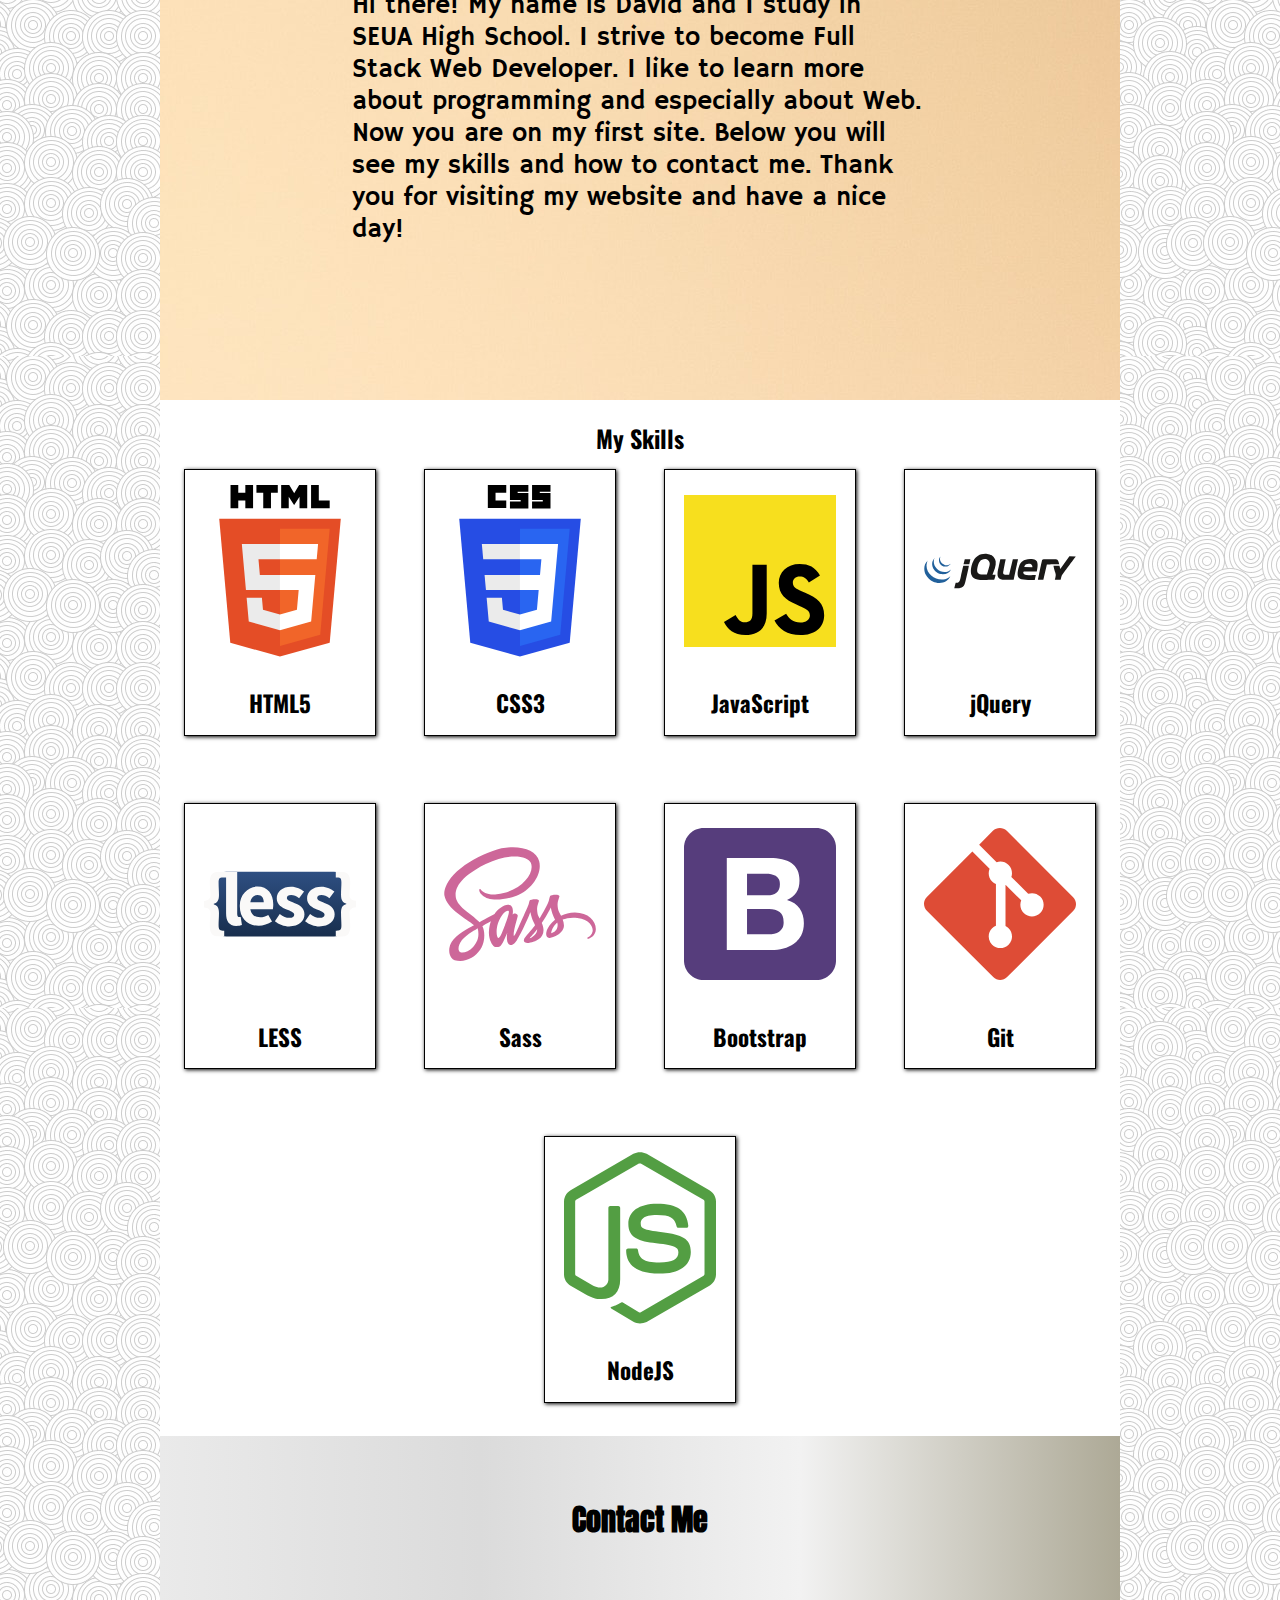
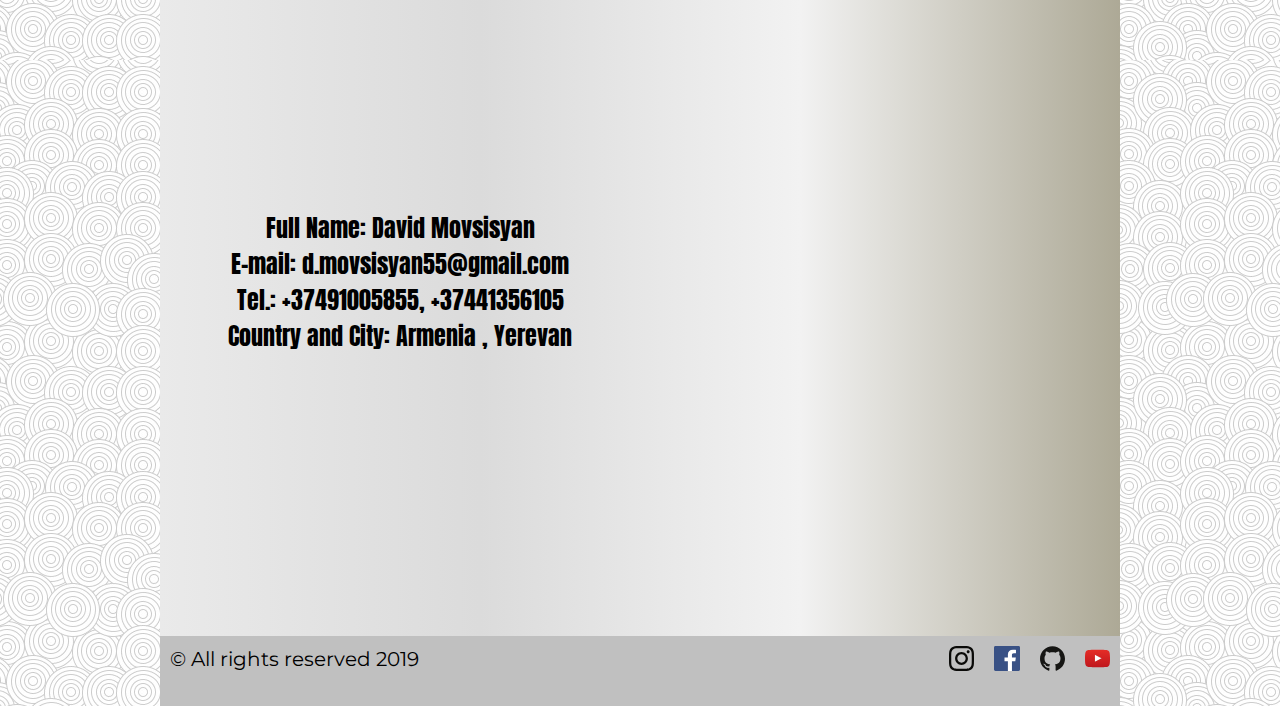
==== commit f8b7e28a: "Updated social links" ====
--- a/index.html
+++ b/index.html
@@ -116,13 +116,13 @@
     <footer>
         <span id="rigths">&copy; All rights reserved 2019</span>
         <ul>
-            <li><a href="https://instagram.com" target="_blank"><img src="./ico/instagram-icon.svg" alt="Instagram"
+            <li><a href="https://www.instagram.com/david._.movsisyan/" target="_blank"><img src="./ico/instagram-icon.svg" alt="Instagram"
                         class="footer-icons"></a></li>
-            <li><a href="https://facebook.com" target="_blank"><img src="./ico/facebook.svg" alt="Facebook"
+            <li><a href="https://www.facebook.com/david.movsisyan.56" target="_blank"><img src="./ico/facebook.svg" alt="Facebook"
                         class="footer-icons"></a></li>
-            <li><a href="https://github.com" target="_blank"><img src="./ico/github-icon.svg" alt="Git"
+            <li><a href="https://github.com/davidMovs" target="_blank"><img src="./ico/github-icon.svg" alt="Git"
                         class="footer-icons"></a></li>
-            <li><a href="https://youtube.com" target="_blank"><img src="./ico/youtube.svg" alt="Youtube"
+            <li><a href="https://youtu.be/cNld-AHw-Wg" target="_blank"><img src="./ico/youtube.svg" alt="Youtube"
                         class="footer-icons"></a></li>
         </ul>
     </footer>
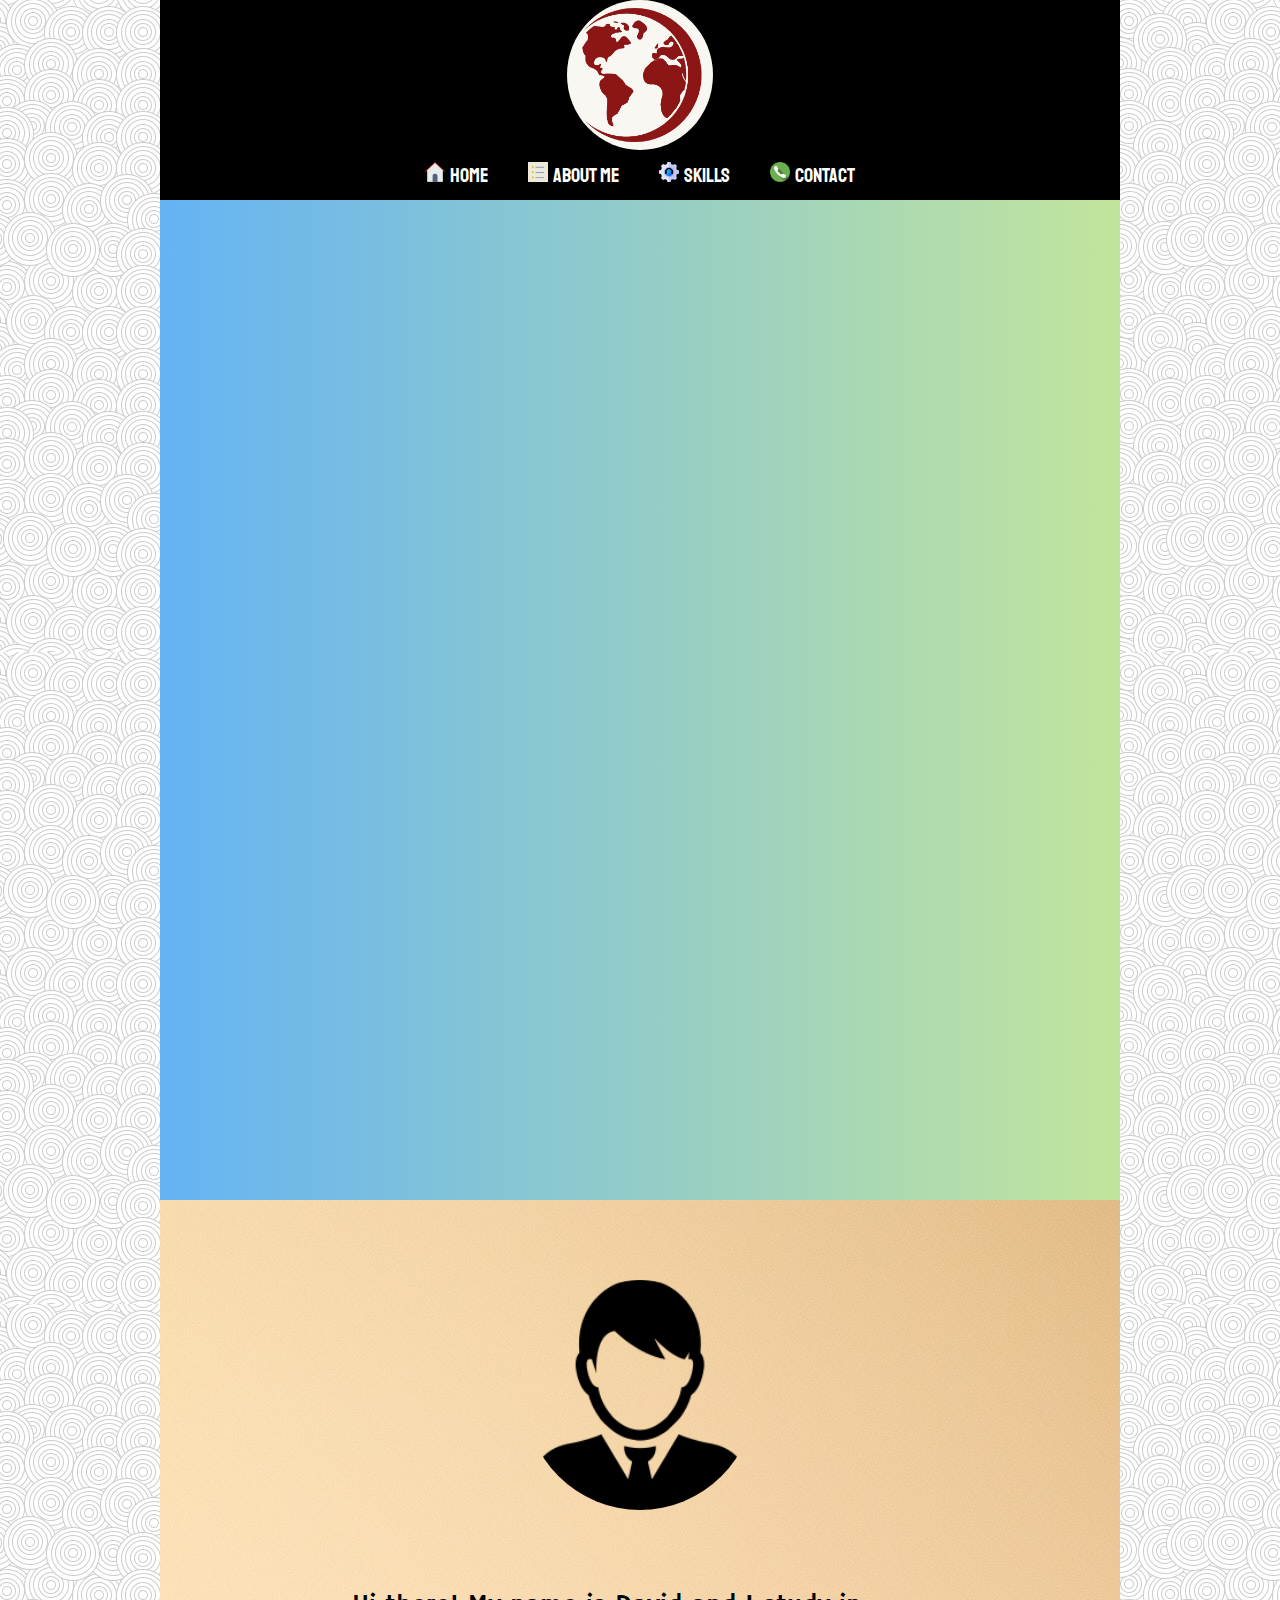
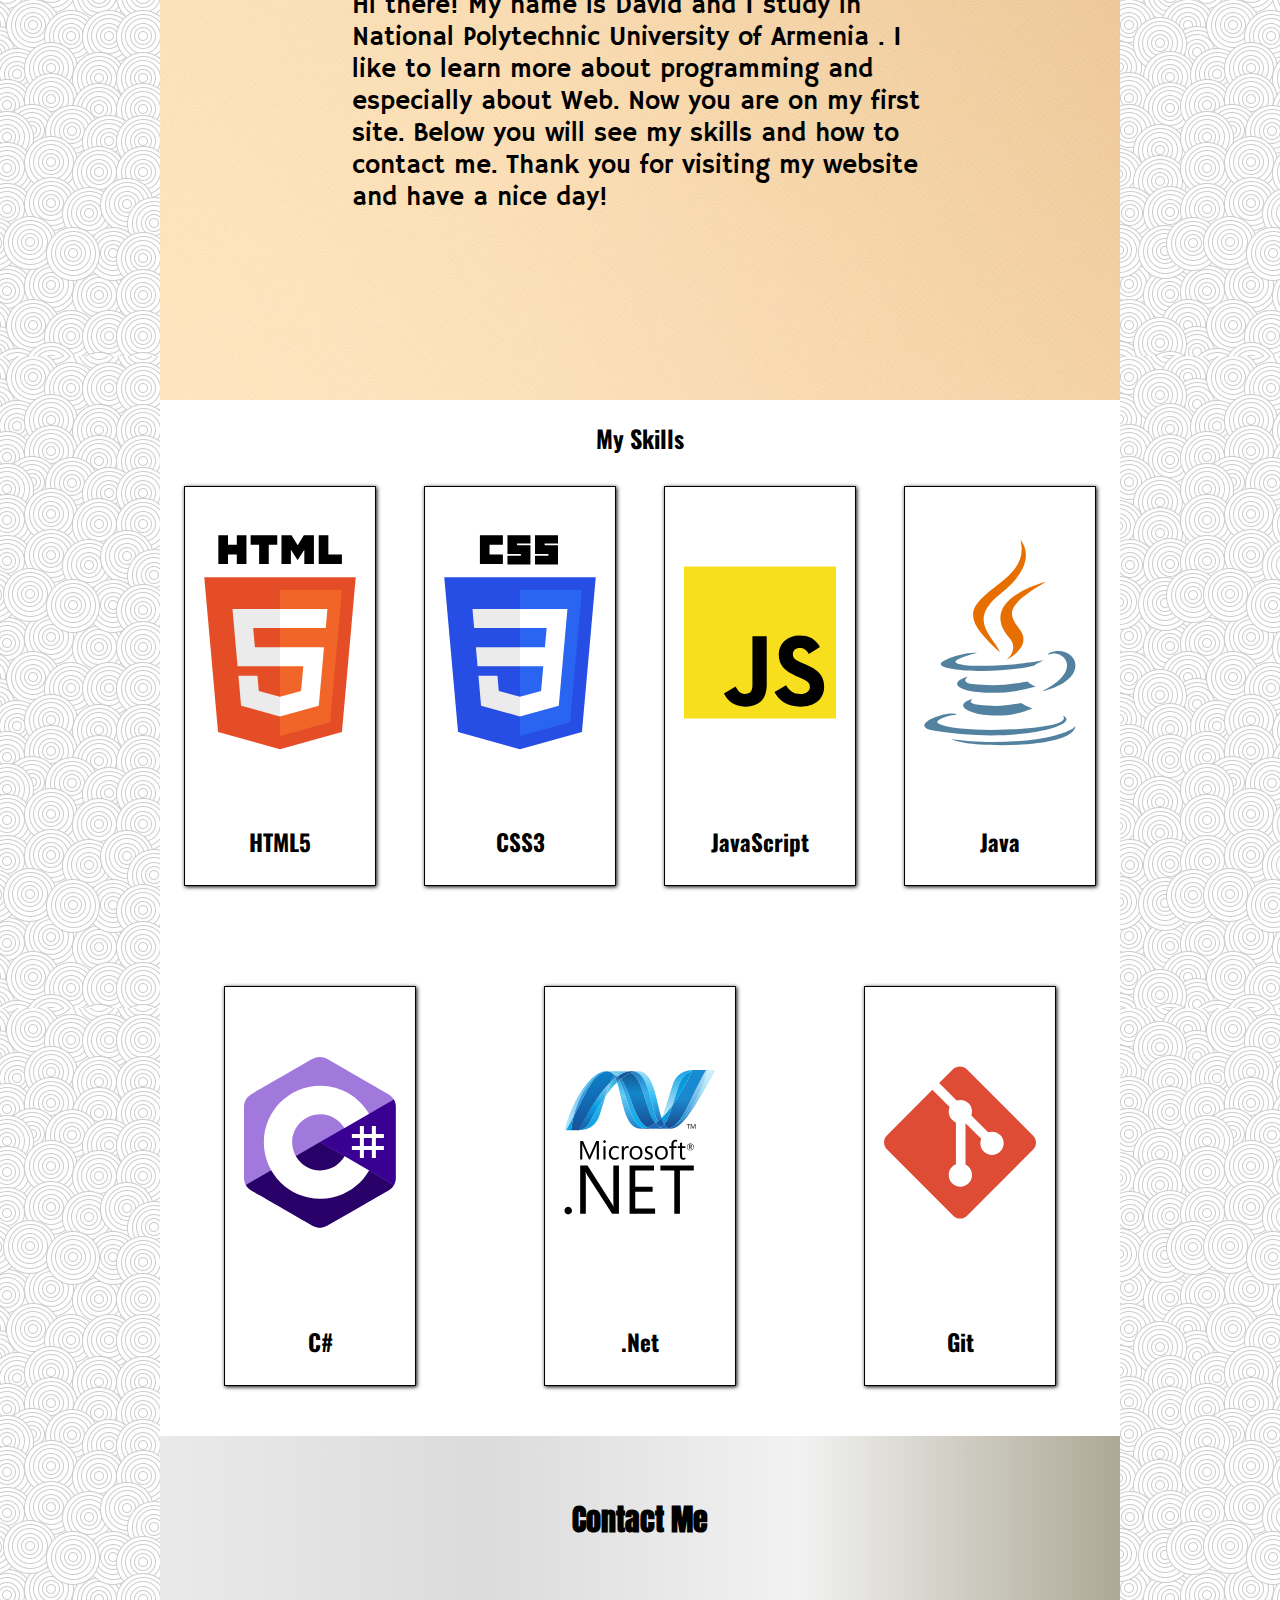
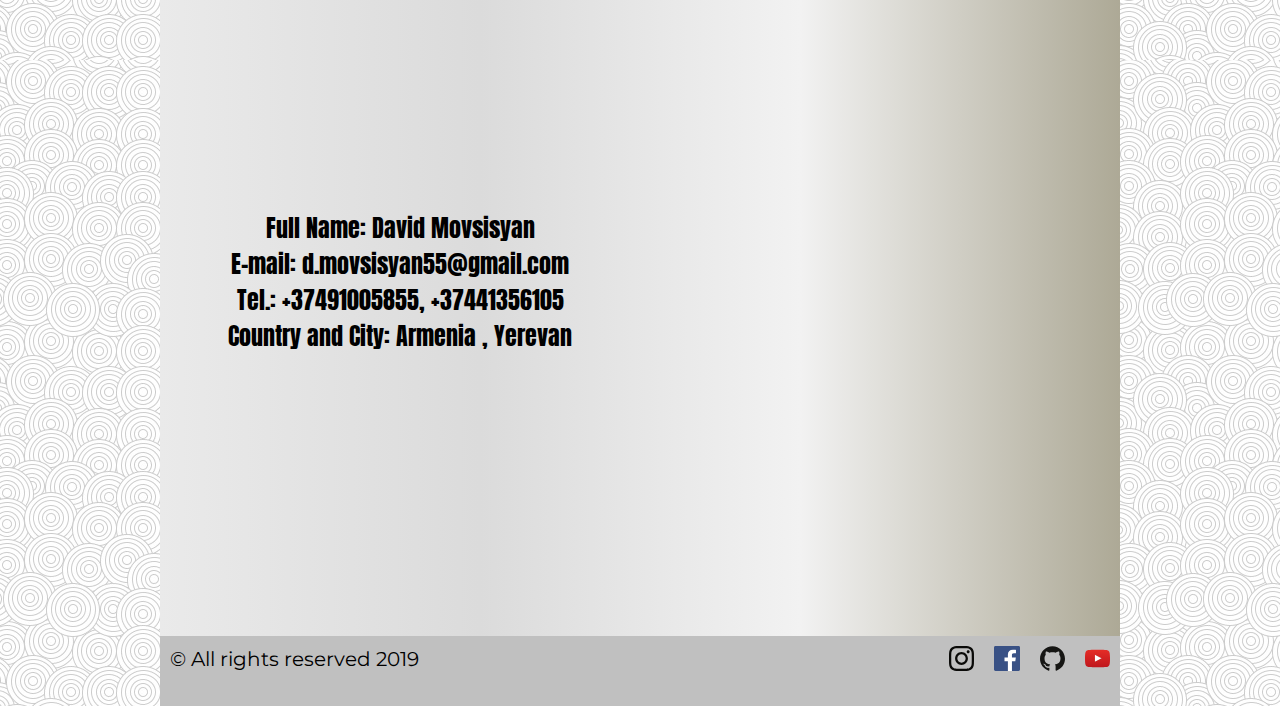
==== commit ff524370: "Update" ====
--- a/index.html
+++ b/index.html
@@ -81,8 +81,7 @@
         <section id="about-me-section">
             <img src="./img/myPhoto.png" id="my-photo" alt="My Photo">
             <p id="my-bio">
-                Hi there! My name is David and I study in SEUA High School. 
-                I strive to become Full Stack Web Developer. I
+                Hi there! My name is David and I study in National Polytechnic University of Armenia . I
                 like to learn more about programming and especially about Web. Now you are on my first site. Below you
                 will see my skills and how to contact me. Thank you for visiting my website and have a nice day!
             </p>
